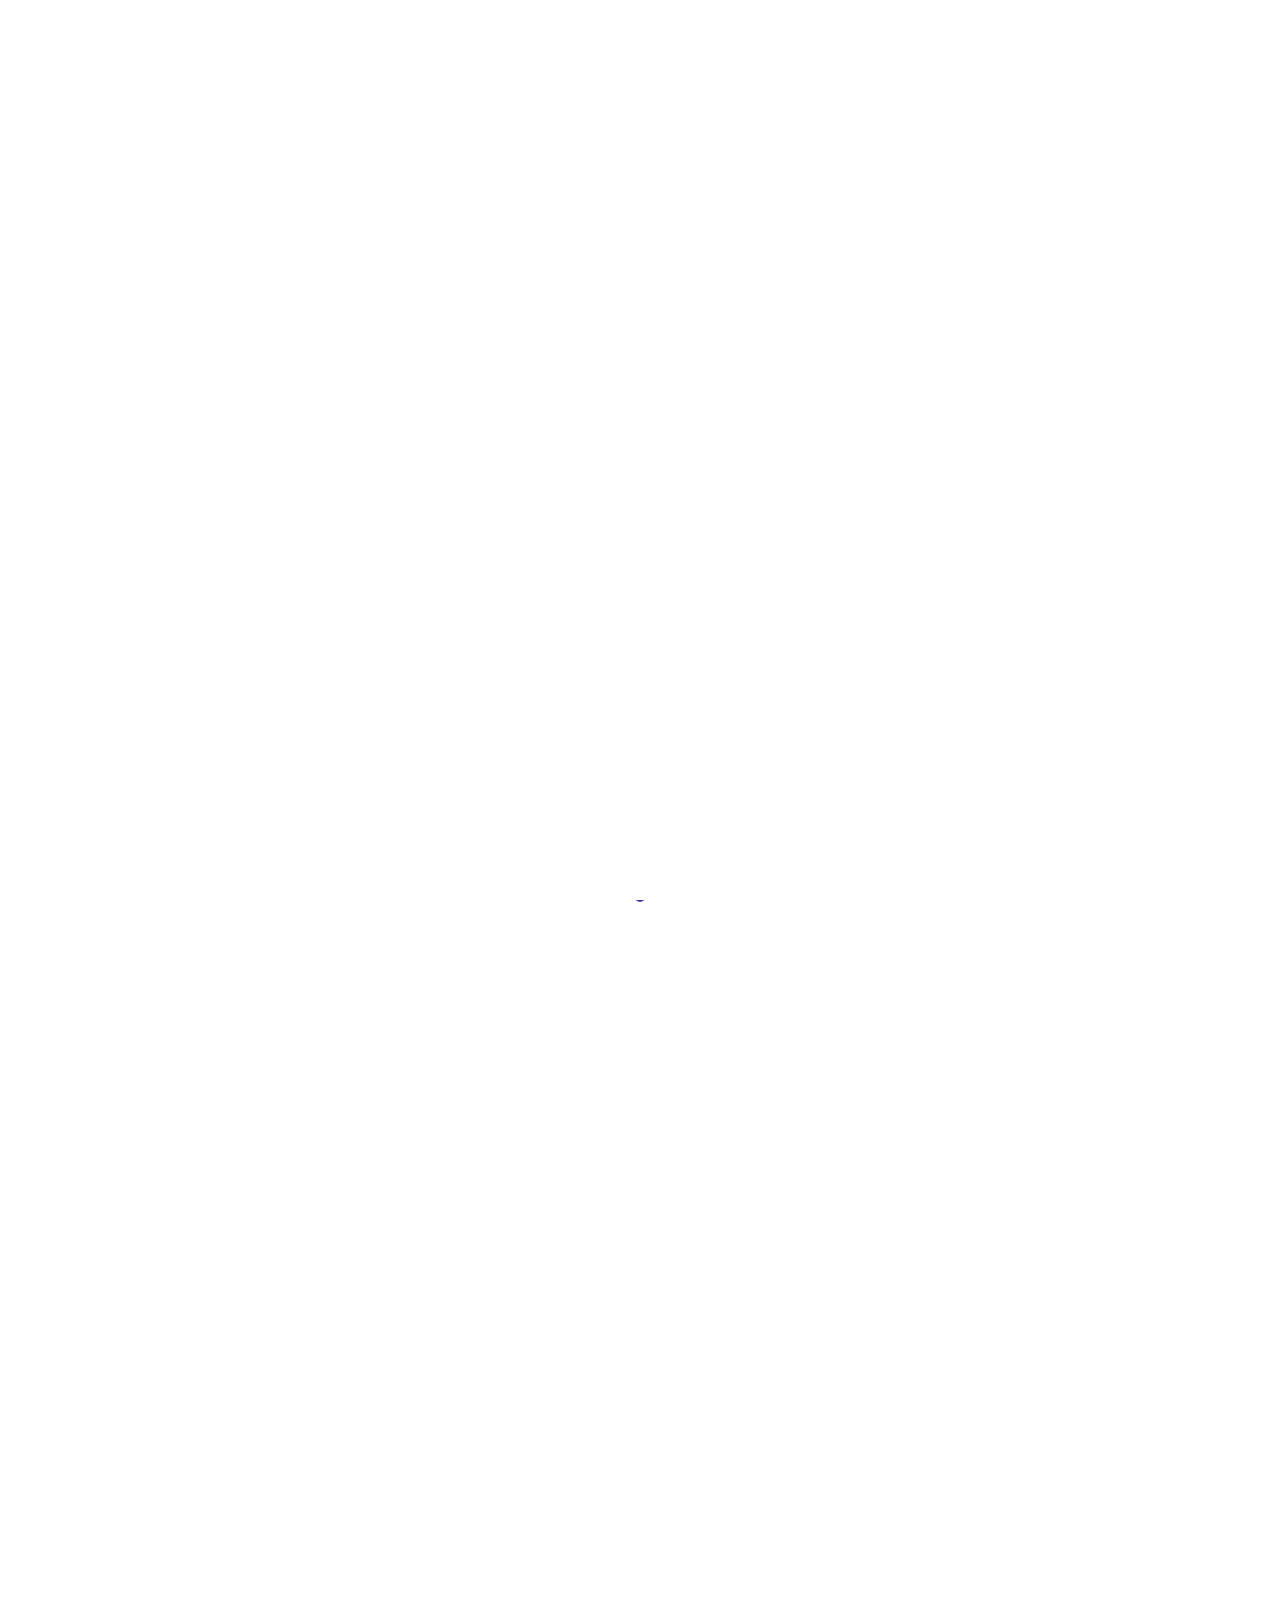
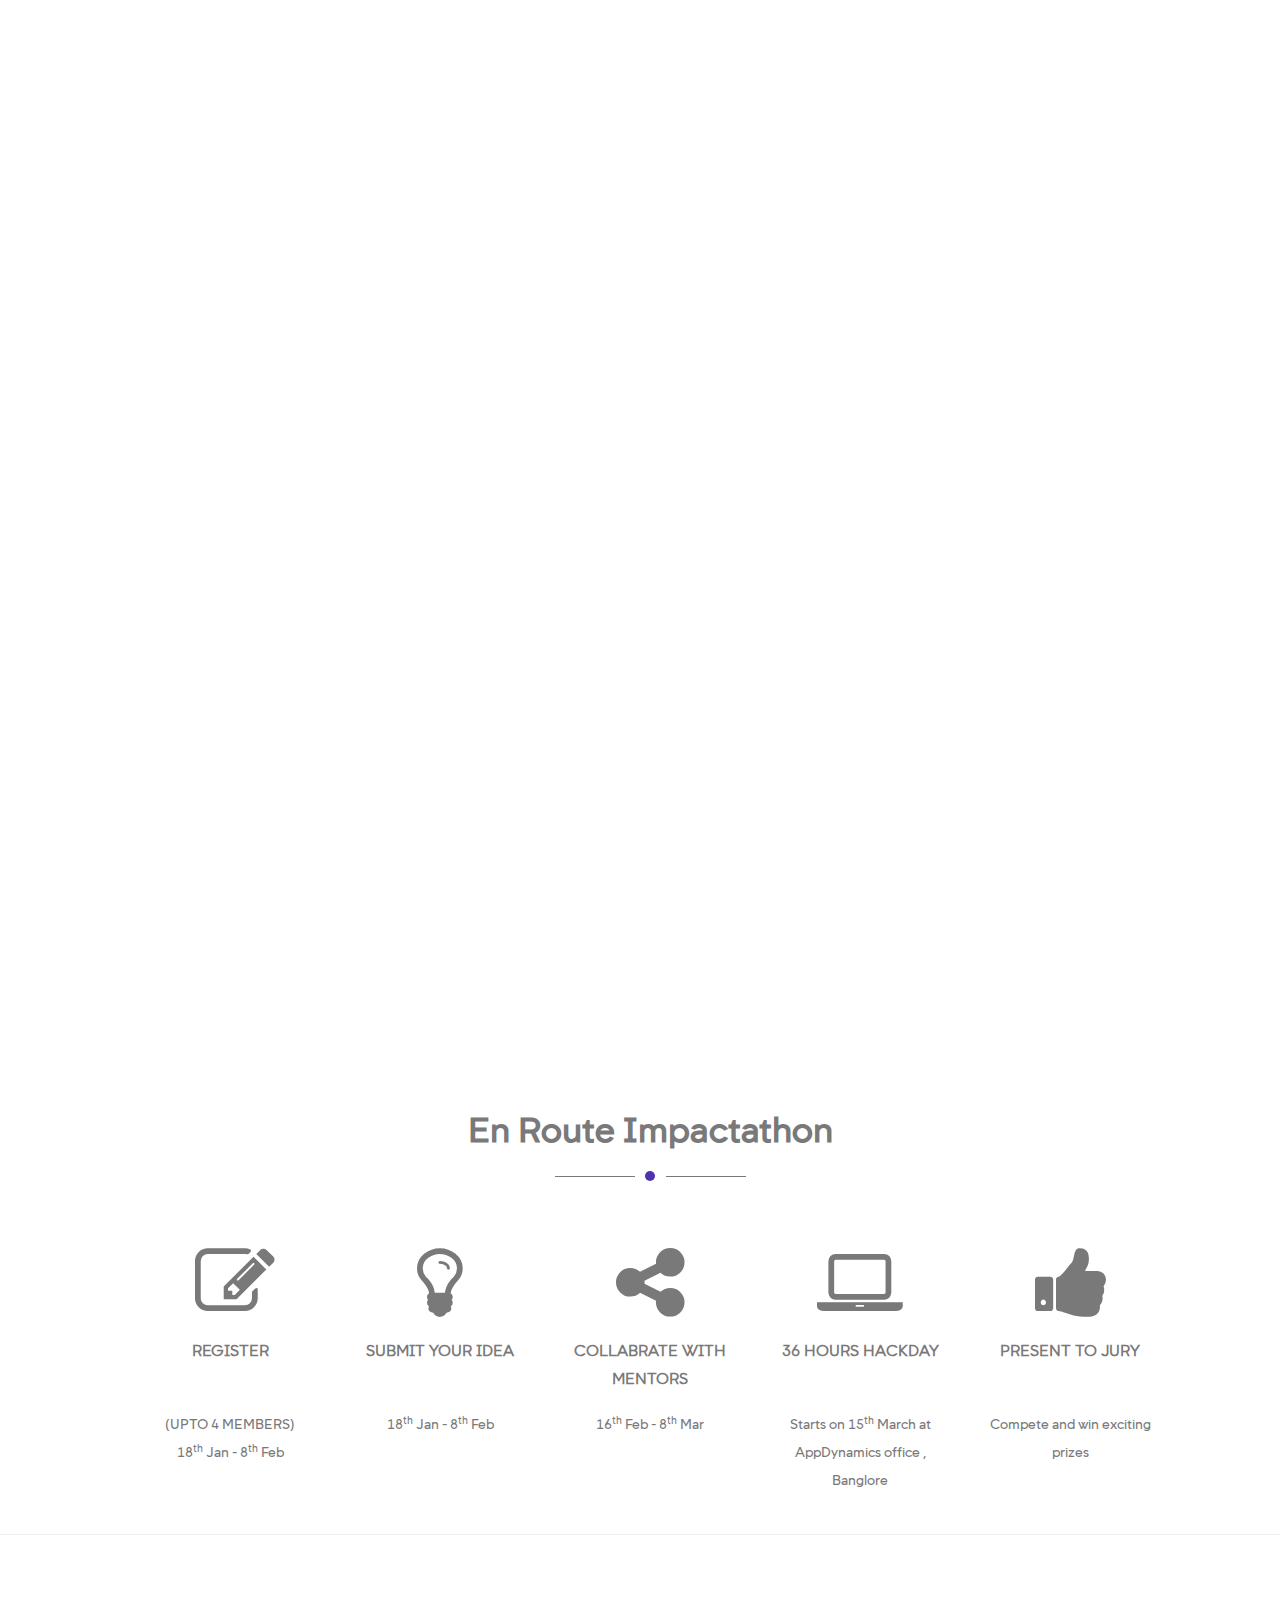
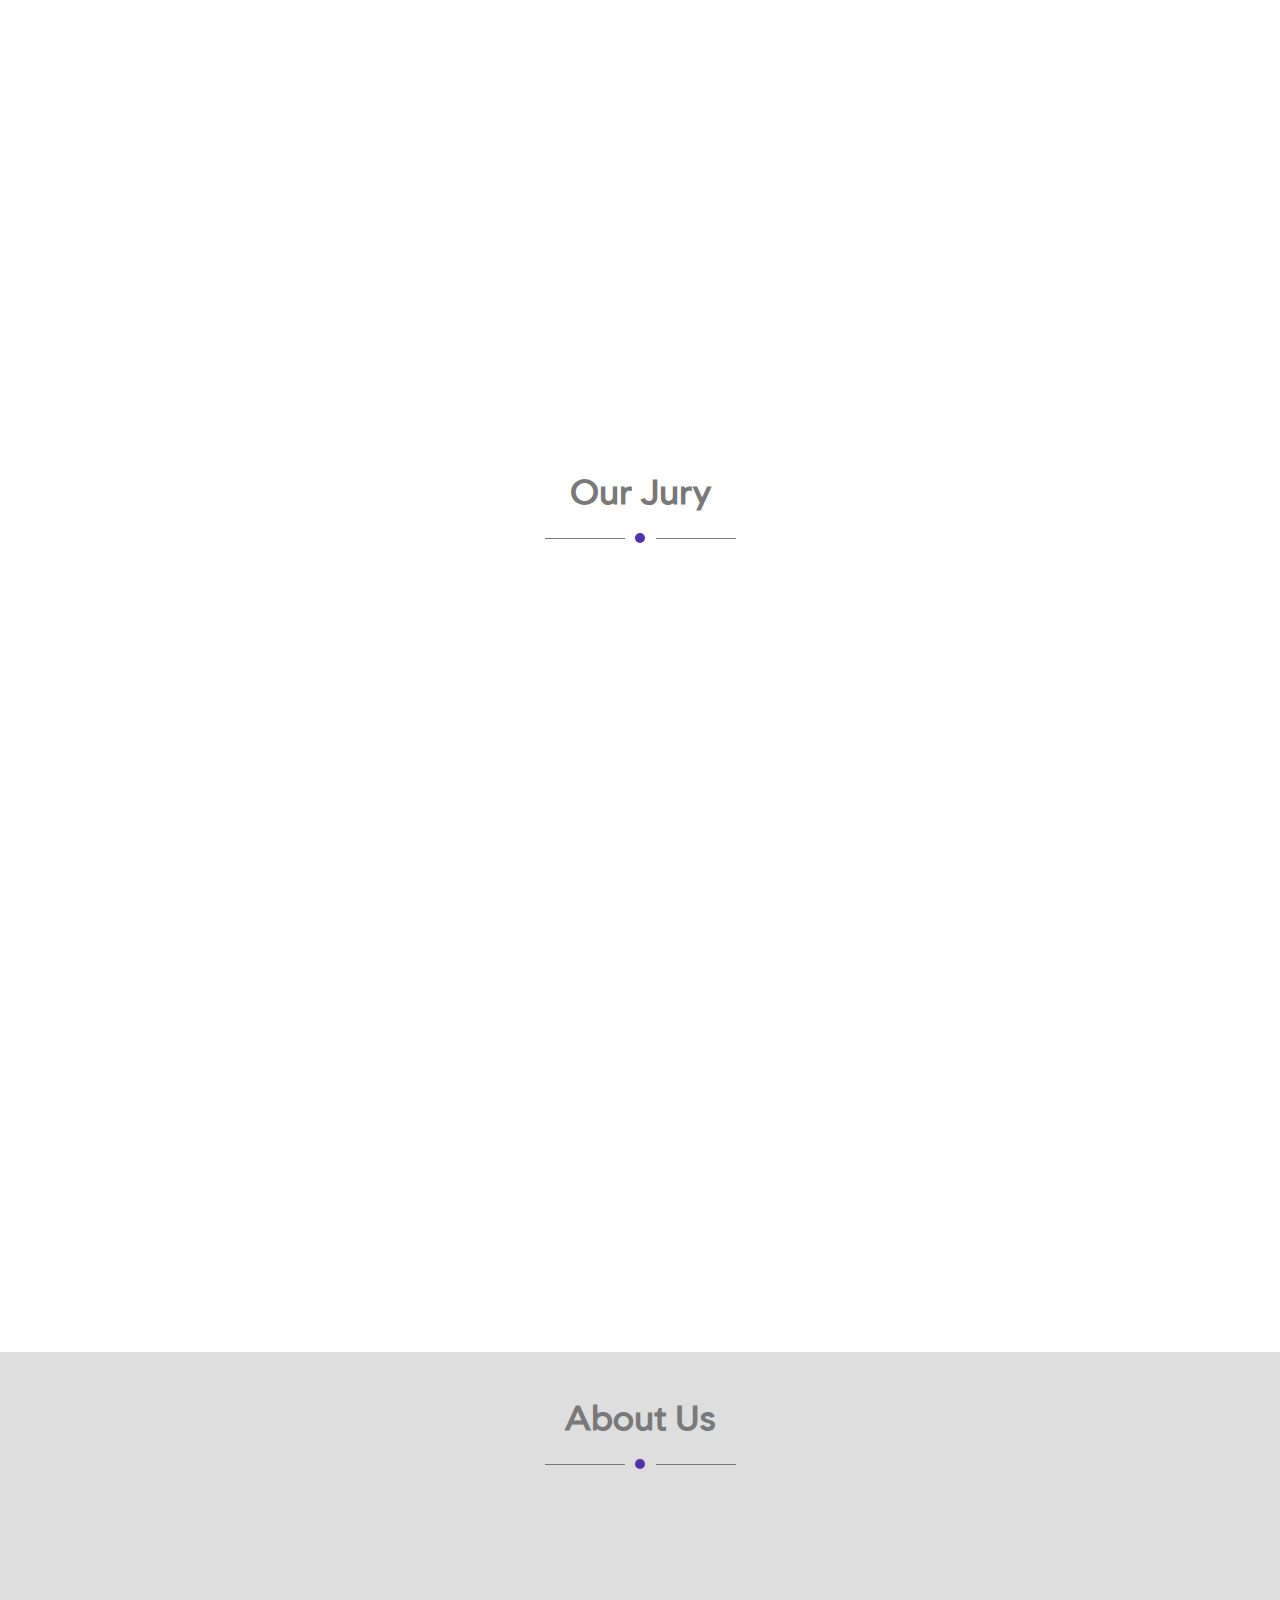
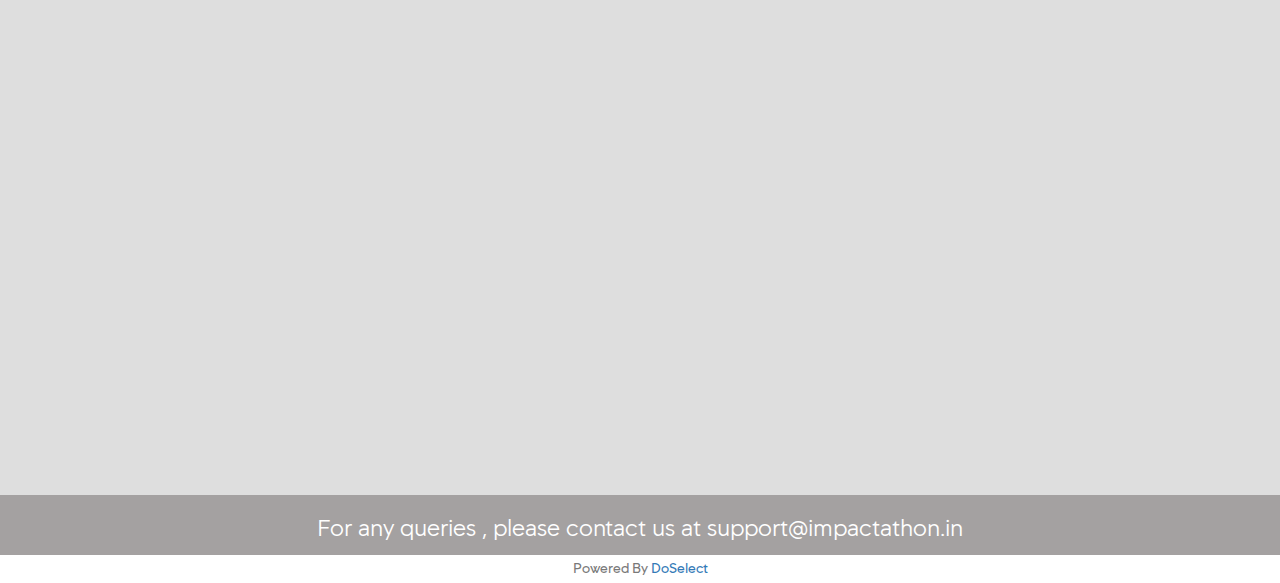
==== index.html @ 306633a1 "made the changes to make the website responsive" ====
<!doctype html>
<!--[if lt IE 7]>      <html class="no-js lt-ie9 lt-ie8 lt-ie7" lang=""> <![endif]-->
<!--[if IE 7]>         <html class="no-js lt-ie9 lt-ie8" lang=""> <![endif]-->
<!--[if IE 8]>         <html class="no-js lt-ie9" lang=""> <![endif]-->
<!--[if gt IE 8]><!--> <html class="no-js" lang=""> <!--<![endif]-->
    <head>

        <meta charset="utf-8">
        <meta http-equiv="X-UA-Compatible" content="IE=edge,chrome=1">
        <title>Impactathon</title>
        <meta name="description" content="">
        <meta name="viewport" content="width=device-width, initial-scale=1">


        <link rel="stylesheet" href="assets/css/iconfont.css">
        <link rel="stylesheet" href="assets/css/slick/slick.css">
        <link rel="stylesheet" href="assets/css/slick/slick-theme.css">
        <link rel="stylesheet" href="assets/css/font-awesome.min.css">
        <!-- <link rel="stylesheet" href="assets/css/jquery.fancybox.css"> -->
        <link rel="stylesheet" href="assets/css/bootstrap.css">
        <link rel="stylesheet" href="assets/css/bootstrap.min.css">
        <link rel="stylesheet" href="assets/css/magnific-popup.css">
        <!--        <link rel="stylesheet" href="assets/css/bootstrap-theme.min.css">-->


        <!--For Plugins external css-->
        <link rel="stylesheet" href="assets/css/plugins.css" />

        <!--Theme custom css -->
        <link rel="stylesheet" href="assets/css/style.css">

        <!--Theme Responsive css-->
        <link rel="stylesheet" href="assets/css/responsive.css" />

        <script src="assets/js/vendor/modernizr-2.8.3-respond-1.4.2.min.js"></script>
        <!-- Global site tag (gtag.js) - Google Analytics -->

<script async src="https://www.googletagmanager.com/gtag/js?id=UA-132678896-1"></script>

<script>

  window.dataLayer = window.dataLayer || [];

  function gtag(){dataLayer.push(arguments);}

  gtag('js', new Date());

 

  gtag('config', 'UA-132678896-1');

</script>
    </head>
    <body data-spy="scroll" data-target=".navbar-collapse">

        <div class='preloader'><div class='loaded'>&nbsp;</div></div>
        <div class="culmn">
            <header id="main_menu" class="header navbar-fixed-top">            
                <div class="main_menu_bg">
                    <div class="container">
                        <div class="row">
                            <div class="nave_menu">
                                <nav class="navbar navbar-default">
                                    <div class="container-fluid">
                                        <!-- Brand and toggle get grouped for better mobile display -->
                                        <div class="navbar-header">
                                            <button type="button" class="navbar-toggle collapsed" data-toggle="collapse" data-target="#bs-example-navbar-collapse-1" aria-expanded="false">
                                                <span class="sr-only">Toggle navigation</span>
                                                <span class="icon-bar"></span>
                                                <span class="icon-bar"></span>
                                                <span class="icon-bar"></span>
                                            </button>
                                            <div class="navbar-brand"  style="color:white;display: inline-flex">
                                                <a href="https://appdynamics.com" target="_blank"><img src="assets/images/appDynamicsLogo.png" width="160px" height="60px" style="margin-top: 2px" /></a>
                                                <a href="https://www.cisco.com/" target="_blank"><img src="assets/images/ciscoBlack.png" width="70px" height="35px" style="margin-top: 15px;margin-left: 5px; margin-right: 20px" />
                                                </a>
                                                <p style="margin-top:15px;color:black;" class="mobileHide">AppDynamics is now part of Cisco</p>
                                               
                                            </div>
                                        </div>

                                        <!-- Collect the nav links, forms, and other content for toggling -->



                                        <div class="collapse navbar-collapse" id="bs-example-navbar-collapse-1">

                                            <ul class="nav navbar-nav navbar-right">

                                                <li class="active"><a href="index.html">Home</a></li>
                                                <li><a href="problemStatement.html">Problem Statements</a></li>
                                                <li><a href="instructions.html">Instructions</a></li>
                                                <li><a href="evaluationCriteria.html">Evaluation Criteria</a></li>
                                                <li><a href="faq.html">FAQ</a></li>
                                                
                                            </ul>


                                        </div>

                                    </div>
                                </nav>
                            </div>	
                        </div>

                    </div>

                </div>
            </header> <!--End of header -->




            <!--home Section -->
            <section id="home" class="home">
                <div class="overlay">
                    <div class="home_skew_border">
                        <div class="container">
                            <div class="row">
                                <div class="col-sm-12 ">
                                    <div class="text-center">
                                        <div>
                                            <div class="main_home wow fadeInUp typewriter" data-wow-duration="700ms">
                                                
                                                <h1 id="impactathonHeading" class="mobileHide"  style="font-size: 78px">IMPACTATHON 2019</h1>
                                                <h1 id="impactathonHeading" class="mobileShow" style="font-size: 22px">IMPACTATHON 2019</h1>
                                                <h3 class="wow bounceInDown mobileHide" data-wow-duration="1s" data-wow-delay="5s" style="font-size: 30px">#Codeforacause</h3>
                                                <h3 class="wow bounceInDown mobileShow" data-wow-duration="1s" data-wow-delay="5s" style="font-size: 20px">#Codeforacause</h3>
                                                <div class="separator"></div>
                                                <h4 style="color: white">An event organised by AppDynamics to bridge the gap between problems and problem-solvers. The objective of this event is to bring to the fore, issues around Water Quality and Urban Livability, and incentivise tech innovators to apply their problem-solving skills to discover disruptive solutions for these problems.</h4>
                                                <div class="home_btn">
                                                    <a href="register.html" class="btn btn-lg m_t_10">REGISTER NOW</a>
                                                </div>
                                                <div>
                                                    <br>
                                                    <h4 style="color: white">In collaboration with </h4>
                                                    <br>
                                                    <a href="https://www.thenudge.org/" target="_blank">
                                                        <img src="assets/images/ncore.png" height="50px">
                                                    </a>
                                                </div>

                                            </div>
                                        </div>
                                        
                                    </div>
                                </div>
                            </div>
                        </div>
                        <div class="scrooldown mobileHide">
                            <a href="#study"><i class="fa fa-arrow-down"></i></a>
                        </div>
                    </div>
                </div>
            </section><!--End of home section -->

            <!-- Study Section --> 
            <section id="study" class="study text-center wow fadeIn" data-wow-duration="1s">
                <div class="container">
                    <div class="row">
                        <div class="main_study_area sections">
                            <div class="head_title text-center" style="margin-bottom: 40px">
                                <h2 style="color: black">Themes</h2>
                                
                                <div class="separator"></div>
                            </div>
                            <div class="single_study_content wow fadeInLeft" data-wow-duration="1.5s" data-wow-delay="1s">
                                <div class="col-sm-6 mobileHide">
                                    <div class="single_study_slid_area">

                                        <div class="single_study_text_one">
                                            <div class="s_study_icon">
                                                <i class="fa fa-lightbulb-o"></i>  
                                            </div>
                                            <h3 style="color: #797979">Water Quality</h3>
                                            <div class="separator3"></div>
                                            <h4>Water scarcity and water pollution are major environmental issues in India. While a number of cities are struggling to cope with increasing water scarcity due to declining groundwater levels, water quality continues to be a major problem posing a serious risk to health and lives. A recent Water Aid report finds that India is among the countries with the worst access to clean water close to homes.</h4>

                                            <a href="/problemStatement.html" class="btn btn-lg">VIEW DETAILS</a>
                                        </div>
                                    </div>
                                </div>


                                <div class="single_study_right_img mobileHide">
                                    <div class="col-sm-6">
                                        <div class="single_study_img">
                                            <img class="img img-circle" src="assets/images/waterQuality.jpeg" alt="" height="350px" width="350px" />
                                        </div>
                                    </div>
                                </div>



                                <!-- for mobile -->
                                <div class="mobileShow">
                                    <div class="s_study_icon">
                                        <i class="fa fa-lightbulb-o"></i>  
                                    </div>
                                    <h3 style="color: #797979">Water Quality</h3>
                                    <div class="separator3"></div>
                                    <h4>Water scarcity and water pollution are major environmental issues in India. While a number of cities are struggling to cope with increasing water scarcity due to declining groundwater levels, water quality continues to be a major problem posing a serious risk to health and lives. A recent Water Aid report finds that India is among the countries with the worst access to clean water close to homes.</h4>

                                    <a href="/problemStatement.html" class="btn btn-lg">VIEW DETAILS</a>
                                </div>

                            </div>

                            <div class="single_study_content wow fadeInRight" data-wow-duration="1.5s" data-wow-delay="2.5s">
                                <div class="single_study_right_img mobileHide">
                                    <div class="col-sm-6">
                                        <div class="single_study_img">
                                            <img class="img img-circle" src="assets/images/locationIntelligence.jpg" alt="" width="350px" height="350px" style="margin-top:85px;" />
                                        </div>
                                    </div>
                                </div>
                                <div class="col-sm-6 mobileHide">
                                    <div class="single_study_slid_area">

                                        <div class="single_study_text_two">
                                            <div class="s_study_icon">
                                                <i class="fa fa-lightbulb-o"></i>  
                                            </div>
                                            <h3 style="color: #797979">Location Intelligence</h3>
                                            <div class="separator3"></div>
                                            <h4>Location-based, data-driven approaches can go a long way in tracking and improving the quality of life (QOL) indicators in urban India. QOL data can act as powerful decision-support for city leaders to build more liveable cities. </h4>

                                            <a href="/problemStatement.html" class="btn btn-lg">VIEW DETAILS</a>
                                        </div>
                                    </div>
                                </div>

                                <!-- for mobile -->
                                <div class="mobileShow">
                                    <div class="s_study_icon">
                                        <i class="fa fa-lightbulb-o"></i>  
                                    </div>
                                    <h3 style="color: #797979">Location Intelligence</h3>
                                    <div class="separator3"></div>
                                    <h4>Location-based, data-driven approaches can go a long way in tracking and improving the quality of life (QOL) indicators in urban India. QOL data can act as powerful decision-support for city leaders to build more liveable cities. </h4>

                                    <a href="/problemStatement.html" class="btn btn-lg">VIEW DETAILS</a>
                                </div>
                                
                                
                            </div>
                        </div>
                    </div><!-- End off row --> 
                </div><!-- End off Container --> 
            </section><!-- End off Study Section --> 


            <!-- Client Logo Section -->
            <section id="clogo" class="clogo wow fadeIn" data-wow-duration="1s" data-wow-delay="1s">
                <div class="container">
                    <div class="row">
                        <div class="main_clogo sections text-center">
                            <div class="head_title text-center">
                                <h2>Our Collaboration Partners</h2>
                                
                                <div class="separator"></div>
                            </div><!-- End off Head_title -->

                            <div class="col-sm-12 col-xs-12 text-center" style="margin-bottom: 50px">
                                <a href="https://www.thenudge.org/" target="_blank">
                                    <img src="assets/images/ncore.png" height="100px" width="250px" />
                                </a>
                                <br><br>
                                <h4>N/Core is an incubator that aims to encourage a culture of social change by investing, incubating and mentoring select founders of early-stage, not-for-profit entities working on problems related to poverty.</h4>
                                
                            </div>
                            <div class="col-sm-4 col-xs-12"> 
                                <a href="https://lakeer.org/" target="_blank"><img src="assets/images/lakeer.png" alt="" width="200px" height="100px" /></a>
                                <br>
                                <h4>A civic-tech organization with the goal of improving the quality of life in urban India through economic growth, social inclusion, environmental conservation, and good governance.</h4>
                            </div>
                            <div class="col-sm-4 col-xs-12"> 
                                <a href="http://asrdf.org/" target="_blank"><img src="assets/images/aquasafi.png" alt="" height="100px" /></a>
                                <br>
                                <h4>An organization dedicated to providing drinking water to areas that lack potable ground or surface water, and to working on water rejuvenation to improve future water availability.</h4>
                            </div>
                            <div class="col-sm-4 col-xs-12"> 
                                <a href="http://ffem.io/" target="_blank"><img src="assets/images/ffem.jpg" alt="" width="200px" height="100px" /></a>
                                <br>
                                <h4>The goal of the company is to make environmental data open and easily available to all. Improved access to crucial data on environmental parameters helps improve lives and livelihoods.</h4>
                            </div>
                        
                        </div>
                    </div>
                </div>
                <div class="divider"></div>
            </section><!-- End off clogo Section -->

            <!--feature section -->
            <section id="feature" class="feature sections " style="height: 450px">
                <div style="margin-left: 20px">
                    <div class="head_title text-center">
                        <h2>En Route Impactathon</h2>
                        
                        <div class="separator"></div>
                    </div><!-- End off Head_title -->
                    <div class="col-sm-1 col-md-1"></div>
                    <div class="col-sm-2 col-md-2" style="text-align: center">
                        <div class="timelineIcons">
                            <br>
                            <i class="fa fa-pencil-square-o" aria-hidden="true"></i>
                        </div>
                        <div>
                            <h4 class="nameOfTimeline">REGISTER </h4>
                            <h5>(UPTO 4 MEMBERS)</h5>
                            <h5>18<sup>th</sup> Jan - 8<sup>th</sup> Feb</h5>
                        </div>
                    </div>
                    <div class="col-sm-2 col-md-2" style="text-align: center">
                        <div class="timelineIcons">
                            <br>
                            <i class="fa fa-lightbulb-o" aria-hidden="true"></i>
                        </div>
                        <div>
                            <h4 class="nameOfTimeline">SUBMIT YOUR IDEA </h4>                            
                            <h5>18<sup>th</sup> Jan - 8<sup>th</sup> Feb</h5>
                        </div>
                    </div>
                    <div class="col-sm-2 col-md-2" style="text-align: center">
                        <div class="timelineIcons">
                            <br>
                            <i class="fa fa-share-alt" aria-hidden="true"></i>
                        </div>
                        <div>
                            <h4 class="nameOfTimeline">COLLABRATE WITH MENTORS </h4>                            
                            <h5>16<sup>th</sup> Feb - 8<sup>th</sup> Mar</h5>
                        </div>
                    </div>
                    <div class="col-sm-2 col-md-2" style="text-align: center;">
                        <div class="timelineIcons">
                            <br>
                            <i class="fa fa-laptop" aria-hidden="true" style="width: 100px"></i>
                        </div>
                        <div>
                            <h4 class="nameOfTimeline">36 HOURS HACKDAY </h4>                            
                            <h5>Starts on 15<sup>th</sup> March at AppDynamics office , Banglore</h5>
                        </div>
                    </div>
                    <div class="col-sm-2 col-md-2" style="text-align: center;">
                        <div class="timelineIcons">
                            <br>
                            <i class="fa fa-thumbs-up" aria-hidden="true"></i>
                        </div>
                        <div>
                            <h4 class="nameOfTimeline">PRESENT TO JURY</h4>                            
                            <h5>Compete and win exciting prizes</h5>
                        </div>
                    </div>
                    <div class="col-sm-1 col-md-1"></div>

                </div>
            
            </section><!--End of feature Section -->
            <hr />


            <!-- Counter Section --> 
            <section id="counter" class="counter">
                <div class="video_overlay">
                    <div class="container">
                        <div class="row">

                            <div class="col-sm-12">               
                                <div class="main_counter_area text-center">

                                    <div class="row">
                                        <div class="head_title text-center">
                                            <h2 style="color: white">Prizes</h2>
                                            
                                        </div><!-- End off Head_title -->
                                        <div class="single_counter border_right">
                                            <div class="col-sm-6 col-xs-12">
                                                <div class="single_counter_item">
                                                    <i class="icon icon-crown"></i>
                                                    <h2 class="statistic-counter">1,00,000</h2>
                                                    <h3 class="">&#8377;</h3>
                                                    <h2>WINNER</h2>
                                                </div>
                                            </div>
                                        </div>

                                        

                                        <div class="single_counter">
                                            <div class="col-sm-6 col-xs-12">
                                                <div class="single_counter_item">
                                                    <i class="icon icon-crown"></i>
                                                    <h2 class="statistic-counter">75,000</h2>
                                                    <h3 class="">&#8377;</h3>
                                                    <h2>RUNNER UP</h2>

                                                </div>
                                            </div> 
                                        </div>
                                    </div>
                                </div>
                            </div>
                        </div>
                    </div>
                </div><!-- End off container --> 
            </section>   <!-- End of counter section -->

            <!-- About Section -->
            <section id="judges" class="judges" style="background: #fff">
                <div class="container">
                    <div class="row">
                        <div class="main_pricing_area sections">
                            <div class="head_title text-center">
                                <h2>Our Jury</h2>
                                <div class="separator"></div>
                            </div><!-- End off Head_title -->

                            <div class="col-md-3 col-sm-3" style="text-align: center;">
                                <div class="wow fadeIn" data-wow-duration="2s">
                                    <img class="img img-circle judgesPic" width="160px" height="160px" src="assets/images/Dipika.jpg" >
                                    <br><br>
                                    <h4 style="color:#797979">Dipika Prasad</h4>
                                    <h4>Co-Founder<br>Lakeer</h4>
                                </div>
                            </div>

                            <div class="col-md-3 col-sm-3" style="text-align: center;">
                                <div class="wow fadeIn" data-wow-duration="2s">
                                    <img class="img img-circle judgesPic" width="160px" height="160px" src="assets/images/Gwen.jpg" >
                                    <br><br>
                                    <h4 style="color:#797979">Gwen Tillman </h4>
                                    <h4>Vice President, People Development & Community Engagement <br>AppDynamics</h4>
                                </div>
                            </div>

                            <div class="col-md-3 col-sm-3" style="text-align: center;">
                                <div class="wow fadeIn" data-wow-duration="2s">
                                    <img class="img img-circle judgesPic" width="160px" height="160px" src="assets/images/Naresh.png" >
                                    <br><br>
                                    <h4 style="color:#797979">Naresh Agarwal </h4>
                                    <h4>Vice President - Engineering & Head of India R&D Center <br>AppDynamics </h4>
                                </div>
                            </div>

                            <div class="col-md-3 col-sm-3" style="text-align: center;">
                                <div class="wow fadeIn" data-wow-duration="2s">
                                    <img class="img img-circle judgesPic" width="160px" height="160px" src="assets/images/Nitin.jpg" >
                                    <br><br>
                                    <h4 style="color:#797979">Nitin Gupta </h4>
                                    <h4>Director of Engineering (Platform & Analytics) <br>AppDynamics</h4>
                                </div>
                            </div>
                        </div>
                    </div><!-- End off row -->

                    <div class="row" >

                            <div class="col-md-4 col-sm-4" style="text-align: center;">
                                <div class="wow fadeIn" data-wow-duration="2s">
                                    <img class="img img-circle judgesPic" width="160px" height="160px" src="assets/images/pavin.jpg" >
                                    <br><br>
                                    <h4 style="color:#797979">Pavin Pankajan </h4>
                                    <h4>Trustee <br> AquaSafi Rural Development Foundation</h4>
                                </div>
                            </div>


                            <div class="col-md-4 col-sm-4" style="text-align: center;">
                                <div class="wow fadeIn" data-wow-duration="2s">
                                    <img class="img img-circle judgesPic" width="160px" height="160px" src="assets/images/priya.jpeg" >
                                    <br><br>
                                    <h4 style="color:#797979">Priya Ajmera</h4>
                                    <h4>Director <br> N/Core</h4>
                                </div>
                            </div>


                            <div class="col-md-4 col-sm-4" style="text-align: center;">
                                <div class="wow fadeIn" data-wow-duration="2s">
                                    <img class="img img-circle judgesPic" width="160px" height="160px" src="assets/images/Priyanka.jpg" >
                                    <br><br>
                                    <h4 style="color:#797979">Dr. Priyanka Jamwal </h4>
                                    <h4>Fellow, Centre for Environment and Development <br> ATREE</h4>
                                </div>
                            </div>
                    </div>
                </div><!-- End off container -->
            </section>

            <!-- About Section -->
            <section id="about" class="about" style="background: #dedede">
                <div class="container">
                    <div class="row">
                        <div class="main_pricing_area sections">
                            <div class="head_title text-center">
                                <h2>About Us</h2>
                                <div class="separator"></div>
                            </div><!-- End off Head_title -->

                            <div class="col-md-6 col-sm-6" style="text-align: center;">
                                <div class="wow fadeIn" data-wow-duration="2s">
                                    <a href="https://www.appdynamics.com/" target="_blank"><img src="assets/images/appDynamicsLogo.png" width="300px" height="100%"></a>
                                    <br><br>
                                    <h4 style="color:#797979;text-align: left;">AppDynamics empowers the enterprise with a solution for real-time application and business performance. Together with Cisco, we’re helping companies make mission critical and strategic decisions that improve customer experience and accelerate business in a multi-cloud world. We built our APM solution to correlate end-user experience and application performance to business outcomes at massive scale and across multi-cloud, distributed environments. Today, business happens in real-time. That’s why AppDynamics delivers an application performance solution that leverages AI to help you solve problems right now, and prevent them from happening in the future. But no matter how complex your architecture, AppDynamics makes it easy to get the visibility you need to take action. </h4>
                                </div>
                            </div> <!-- End off col-md-6 -->

                            <div class="col-md-6 col-sm-6" style="text-align: center;">
                                <div class="wow fadeIn youtubeVideo" data-wow-duration="2s" data-wow-delay="1s">
                                    <iframe width="560" height="315" src="https://www.youtube.com/embed/sFuFotJD1vM" frameborder="0" allow="accelerometer; autoplay; encrypted-media; gyroscope; picture-in-picture" allowfullscreen style="margin-top: 80px"></iframe>
                                </div>
                            </div>
                            
                            
                        </div>
                    </div><!-- End off row -->
                </div><!-- End off container -->
            </section><!-- End off Pricing Section -->


            

            <!-- queries section -->
            <section id="queries" class="queries" style="background: #a4a1a1">
                <div class="container">
                    <h3 style="text-align: center;margin-top:15px">For any queries , please contact us at support@impactathon.in</h3>
                </div><!-- End off container -->
            </section>
            <h5 class="text-center">Powered By <a href="https://www.doselect.com" target="_blank">DoSelect</h5>
        </div>

        <!-- START SCROLL TO TOP  -->

        <div class="scrollup">
            <a href="#"><i class="fa fa-chevron-up"></i></a>
        </div>

        <script src="assets/js/vendor/jquery-1.11.2.min.js"></script>
        <script src="assets/js/vendor/bootstrap.min.js"></script>

        <script src="assets/js/jquery.magnific-popup.js"></script>
        <script src="assets/js/jquery.mixitup.min.js"></script>
        <script src="assets/js/jquery.easing.1.3.js"></script>
        <script src="assets/js/jquery.masonry.min.js"></script>

        <!--slick slide js -->
        <script src="assets/css/slick/slick.js"></script>
        <script src="assets/css/slick/slick.min.js"></script>


        <script src="assets/js/plugins.js"></script>
        <script src="assets/js/main.js"></script>

    </body>
</html>
---- assets/css/iconfont.css ----
/*********************************************************************

*  Icon pack: bootstrapThemesCo-icon
*  This Icon pack created by: http://bootstrapthemes.co
*
*  Please keep this disclaimer with my code if you use it. Thanks. :-)
*  Got feedback or questions, ask here:
*  https://github.com/bootstrapthemesco/bootstrapthemes.co/issues

*********************************************************************/

@font-face {
    font-family: 'bootstrapThemesCo-icon';
    src:    url('../fonts/bootstrapThemesCo-icon.eot?dcpptv');
    src:    url('../fonts/bootstrapThemesCo-icon.eot?dcpptv#iefix') format('embedded-opentype'),
        url('../fonts/bootstrapThemesCo-icon.ttf?dcpptv') format('truetype'),
        url('../fonts/bootstrapThemesCo-icon.woff?dcpptv') format('woff'),
        url('../fonts/bootstrapThemesCo-icon.svg?dcpptv#bootstrapThemesCo-icon') format('svg');
    font-weight: normal;
    font-style: normal;
}

.icon {
    /* use !important to prevent issues with browser extensions that change fonts */
    font-family: 'bootstrapThemesCo-icon' !important;
    speak: none;
    font-style: normal;
    font-weight: normal;
    font-variant: normal;
    text-transform: none;
    line-height: 1;

    /* Better Font Rendering =========== */
    -webkit-font-smoothing: antialiased;
    -moz-osx-font-smoothing: grayscale;
}

.icon-agenda:before {
    content: "\eaca";
}
.icon-art:before {
    content: "\eacb";
}
.icon-picture2:before {
    content: "\e827";
}
.icon-bag:before {
    content: "\eacc";
}
.icon-eccommerce:before {
    content: "\eacf";
}
.icon-clock3:before {
    content: "\ead0";
}
.icon-clothes:before {
    content: "\ead1";
}
.icon-commerce-1:before {
    content: "\ead2";
}
.icon-commerce2:before {
    content: "\ead3";
}
.icon-computer2:before {
    content: "\ead4";
}
.icon-crown:before {
    content: "\ead5";
}
.icon-cup:before {
    content: "\ead6";
}
.icon-resturent:before {
    content: "\ead7";
}
.icon-birthday:before {
    content: "\ead8";
}
.icon-drinks:before {
    content: "\ead9";
}
.icon-drinks1:before {
    content: "\eada";
}
.icon-cup1:before {
    content: "\eadb";
}
.icon-pizza1:before {
    content: "\eadc";
}
.icon-bear1:before {
    content: "\eadd";
}
.icon-burger:before {
    content: "\eade";
}
.icon-food-9:before {
    content: "\eadf";
}
.icon-food-10:before {
    content: "\eae0";
}
.icon-food-11:before {
    content: "\eae1";
}
.icon-food-12:before {
    content: "\eae2";
}
.icon-food:before {
    content: "\eae3";
}
.icon-home2:before {
    content: "\eae4";
}
.icon-justice:before {
    content: "\eae5";
}
.icon-light-1:before {
    content: "\eae6";
}
.icon-light:before {
    content: "\eae7";
}
.icon-medical-12:before {
    content: "\eae8";
}
.icon-medical-22:before {
    content: "\eae9";
}
.icon-medical2:before {
    content: "\eaea";
}
.icon-money2:before {
    content: "\eaeb";
}
.icon-mountain:before {
    content: "\eaec";
}
.icon-multimedia-12:before {
    content: "\eaed";
}
.icon-multimedia2:before {
    content: "\eaee";
}
.icon-music-1:before {
    content: "\eaef";
}
.icon-music-2:before {
    content: "\eaf0";
}
.icon-music:before {
    content: "\eaf1";
}
.icon-party-1:before {
    content: "\eaf2";
}
.icon-party:before {
    content: "\eaf3";
}
.icon-people-14:before {
    content: "\eaf4";
}
.icon-people-22:before {
    content: "\eaf5";
}
.icon-people-32:before {
    content: "\eaf6";
}
.icon-people-42:before {
    content: "\eaf7";
}
.icon-people:before {
    content: "\eaf8";
}
.icon-planet:before {
    content: "\eaf9";
}
.icon-present:before {
    content: "\eafa";
}
.icon-restaurant-1:before {
    content: "\eafb";
}
.icon-restaurant2:before {
    content: "\eafc";
}
.icon-science-1:before {
    content: "\eafd";
}
.icon-science:before {
    content: "\eafe";
}
.icon-shapes:before {
    content: "\eaff";
}
.icon-size:before {
    content: "\eb00";
}
.icon-technology-12:before {
    content: "\eb02";
}
.icon-technology-22:before {
    content: "\eb03";
}
.icon-technology:before {
    content: "\eb04";
}
.icon-tool-12:before {
    content: "\eb05";
}
.icon-tool-22:before {
    content: "\eb06";
}
.icon-tool-32:before {
    content: "\eb07";
}
.icon-tool:before {
    content: "\eb08";
}
.icon-typography:before {
    content: "\eb09";
}
.icon-vintage-1:before {
    content: "\eb0a";
}
.icon-vintage-2:before {
    content: "\eb0b";
}
.icon-vintage2:before {
    content: "\eb0c";
}
.icon-wrench:before {
    content: "\eb0d";
}
.icon-bank31:before {
    content: "\e902";
}
.icon-bank45:before {
    content: "\e903";
}
.icon-bank53:before {
    content: "\e904";
}
.icon-bank110:before {
    content: "\e905";
}
.icon-bank111:before {
    content: "\e906";
}
.icon-cards3:before {
    content: "\e907";
}
.icon-bank48:before {
    content: "\e908";
}
.icon-money-6:before {
    content: "\e909";
}
.icon-id19:before {
    content: "\e90a";
}
.icon-cellphone:before {
    content: "\e90b";
}
.icon-money-7:before {
    content: "\e90c";
}
.icon-id-card42:before {
    content: "\e90d";
}
.icon-business-20:before {
    content: "\e90e";
}
.icon-business-17:before {
    content: "\e90f";
}
.icon-money385:before {
    content: "\e910";
}
.icon-debit-card15:before {
    content: "\e911";
}
.icon-credit-card31:before {
    content: "\e912";
}
.icon-business-18:before {
    content: "\e913";
}
.icon-payment-method9:before {
    content: "\e914";
}
.icon-money383:before {
    content: "\e9a3";
}
.icon-cash3:before {
    content: "\e915";
}
.icon-currency43:before {
    content: "\e916";
}
.icon-money-14:before {
    content: "\e917";
}
.icon-money-1:before {
    content: "\e91a";
}
.icon-money389:before {
    content: "\e9a5";
}
.icon-currency31:before {
    content: "\e967";
}
.icon-currency33:before {
    content: "\e968";
}
.icon-dollar-symbol10:before {
    content: "\e972";
}
.icon-business-210:before {
    content: "\eace";
}
.icon-dollar-symbol17:before {
    content: "\e973";
}
.icon-archives:before {
    content: "\e91b";
}
.icon-light-bulb53:before {
    content: "\e991";
}
.icon-money:before {
    content: "\ea64";
}
.icon-paper:before {
    content: "\e91c";
}
.icon-id-card9:before {
    content: "\e91d";
}
.icon-business-5:before {
    content: "\e91e";
}
.icon-business-22:before {
    content: "\e91f";
}
.icon-license:before {
    content: "\e822";
}
.icon-beach:before {
    content: "\e920";
}
.icon-baggage29:before {
    content: "\e921";
}
.icon-bag73:before {
    content: "\e922";
}
.icon-bank24:before {
    content: "\e923";
}
.icon-bank106:before {
    content: "\e925";
}
.icon-business-110:before {
    content: "\eacd";
}
.icon-graphs4:before {
    content: "\e926";
}
.icon-graphic78:before {
    content: "\e929";
}
.icon-line-graphic9:before {
    content: "\e92a";
}
.icon-business-30:before {
    content: "\e92b";
}
.icon-graphic:before {
    content: "\e92c";
}
.icon-business-9:before {
    content: "\e92e";
}
.icon-business-26:before {
    content: "\e931";
}
.icon-stats47:before {
    content: "\e933";
}
.icon-stats42:before {
    content: "\e934";
}
.icon-data56:before {
    content: "\e935";
}
.icon-line-graphic8:before {
    content: "\e936";
}
.icon-business72:before {
    content: "\e937";
}
.icon-monitor:before {
    content: "\e938";
}
.icon-arrow-1:before {
    content: "\e939";
}
.icon-computer:before {
    content: "\e93a";
}
.icon-business-8:before {
    content: "\e93b";
}
.icon-basket36:before {
    content: "\e93f";
}
.icon-bill10:before {
    content: "\e940";
}
.icon-bill13:before {
    content: "\e941";
}
.icon-briefcase30:before {
    content: "\e942";
}
.icon-building112:before {
    content: "\e94a";
}
.icon-building134:before {
    content: "\e94b";
}
.icon-building143:before {
    content: "\e94c";
}
.icon-business15:before {
    content: "\e94d";
}
.icon-business70:before {
    content: "\e94e";
}
.icon-businessman30:before {
    content: "\e94f";
}
.icon-businessman285:before {
    content: "\e950";
}
.icon-butchery:before {
    content: "\e951";
}
.icon-case3:before {
    content: "\e952";
}
.icon-chart6:before {
    content: "\e953";
}
.icon-circular-arrows9:before {
    content: "\e954";
}
.icon-city39:before {
    content: "\e955";
}
.icon-closed3:before {
    content: "\e956";
}
.icon-cloud-storage9:before {
    content: "\e957";
}
.icon-coffee-cup5:before {
    content: "\e958";
}
.icon-cogwheel50:before {
    content: "\e959";
}
.icon-cogwheels16:before {
    content: "\e95a";
}
.icon-coin:before {
    content: "\e95b";
}
.icon-computer-screen50:before {
    content: "\e95c";
}
.icon-computer-screen19:before {
    content: "\e95d";
}
.icon-computer-screen20:before {
    content: "\e95e";
}
.icon-computer-screen22:before {
    content: "\e95f";
}
.icon-credit-card28:before {
    content: "\e960";
}
.icon-computer-screen21:before {
    content: "\e962";
}
.icon-computer-screen49:before {
    content: "\e965";
}
.icon-computering:before {
    content: "\e966";
}
.icon-curriculum4:before {
    content: "\e969";
}
.icon-customer-service8:before {
    content: "\e96a";
}
.icon-cute:before {
    content: "\e96b";
}
.icon-data63:before {
    content: "\e96c";
}
.icon-delivery48:before {
    content: "\e96d";
}
.icon-dessert45:before {
    content: "\e96e";
}
.icon-diamond6:before {
    content: "\e96f";
}
.icon-document286:before {
    content: "\e970";
}
.icon-file273:before {
    content: "\e977";
}
.icon-file294:before {
    content: "\e978";
}
.icon-file322:before {
    content: "\e979";
}
.icon-folder61:before {
    content: "\e97a";
}
.icon-game91:before {
    content: "\e97b";
}
.icon-garbage43:before {
    content: "\e97c";
}
.icon-golden4:before {
    content: "\e97d";
}
.icon-graph36:before {
    content: "\e97e";
}
.icon-graphic75:before {
    content: "\e97f";
}
.icon-group47:before {
    content: "\e980";
}
.icon-handshake5:before {
    content: "\e981";
}
.icon-handshake7:before {
    content: "\e982";
}
.icon-heart388:before {
    content: "\e983";
}
.icon-heart389:before {
    content: "\e984";
}
.icon-heater1:before {
    content: "\e985";
}
.icon-human57:before {
    content: "\e988";
}
.icon-industrial8:before {
    content: "\e989";
}
.icon-industrial20:before {
    content: "\e98a";
}
.icon-industry7:before {
    content: "\e98b";
}
.icon-insect31:before {
    content: "\e98c";
}
.icon-lamp43:before {
    content: "\e98d";
}
.icon-letter124:before {
    content: "\e98e";
}
.icon-money514:before {
    content: "\e9aa";
}
.icon-letters24:before {
    content: "\e98f";
}
.icon-envelope126:before {
    content: "\e975";
}
.icon-check-1:before {
    content: "\ea13";
}
.icon-mail113:before {
    content: "\e998";
}
.icon-levels5:before {
    content: "\e990";
}
.icon-lock133:before {
    content: "\e992";
}
.icon-logistics16:before {
    content: "\e993";
}
.icon-logistics51:before {
    content: "\e994";
}
.icon-loudspeaker30:before {
    content: "\e995";
}
.icon-magnifying-glass66:before {
    content: "\e996";
}
.icon-magnifying-glass86:before {
    content: "\e997";
}
.icon-man78:before {
    content: "\e999";
}
.icon-man523:before {
    content: "\e99a";
}
.icon-managers:before {
    content: "\e99b";
}
.icon-map12:before {
    content: "\e99c";
}
.icon-market13:before {
    content: "\e99d";
}
.icon-men24:before {
    content: "\e99f";
}
.icon-men56:before {
    content: "\e9a0";
}
.icon-milk6:before {
    content: "\e9a1";
}
.icon-money210:before {
    content: "\e9a2";
}
.icon-money409:before {
    content: "\e9a6";
}
.icon-money441:before {
    content: "\e9a8";
}
.icon-money502:before {
    content: "\e9a9";
}
.icon-money386:before {
    content: "\e9a4";
}
.icon-money570:before {
    content: "\e9ab";
}
.icon-multimedia-option25:before {
    content: "\e9ac";
}
.icon-news20:before {
    content: "\e9ad";
}
.icon-notepad23:before {
    content: "\e9ae";
}
.icon-package28:before {
    content: "\e9af";
}
.icon-paperclip1:before {
    content: "\e9b0";
}
.icon-payment-method8:before {
    content: "\e9b1";
}
.icon-pencil157:before {
    content: "\e9b2";
}
.icon-percentage3:before {
    content: "\e9b3";
}
.icon-person256:before {
    content: "\e9b4";
}
.icon-phone34:before {
    content: "\e9b5";
}
.icon-pin139:before {
    content: "\e9b6";
}
.icon-printed3:before {
    content: "\e9b7";
}
.icon-profession10:before {
    content: "\e9b9";
}
.icon-professional4:before {
    content: "\e9ba";
}
.icon-professional5:before {
    content: "\e9bb";
}
.icon-real-estate2:before {
    content: "\e9bc";
}
.icon-save13:before {
    content: "\e9bd";
}
.icon-scarecrow2:before {
    content: "\e9be";
}
.icon-settings18:before {
    content: "\e9bf";
}
.icon-supermarket39:before {
    content: "\e9cf";
}
.icon-supermarket41:before {
    content: "\e9d0";
}
.icon-shopper22:before {
    content: "\e9c2";
}
.icon-shopping-basket8:before {
    content: "\e9c3";
}
.icon-shopping-1:before {
    content: "\ea85";
}
.icon-shopping1:before {
    content: "\e9c4";
}
.icon-shopping2:before {
    content: "\e9c5";
}
.icon-smartphone260:before {
    content: "\e9c6";
}
.icon-spam:before {
    content: "\e9c7";
}
.icon-speech-bubble68:before {
    content: "\e9c8";
}
.icon-speech-bubble142:before {
    content: "\e9c9";
}
.icon-stats56:before {
    content: "\e9cb";
}
.icon-stick-man200:before {
    content: "\e9cc";
}
.icon-shop:before {
    content: "\e9c0";
}
.icon-store19:before {
    content: "\e9cd";
}
.icon-house85:before {
    content: "\e987";
}
.icon-business-10:before {
    content: "\ea02";
}
.icon-suitcase89:before {
    content: "\e9ce";
}
.icon-money421:before {
    content: "\e9a7";
}
.icon-tag20:before {
    content: "\e9d2";
}
.icon-targeting11:before {
    content: "\e9d3";
}
.icon-worker51:before {
    content: "\e9ea";
}
.icon-telemarketer6:before {
    content: "\e9d4";
}
.icon-telemarketer32:before {
    content: "\e9d5";
}
.icon-telephone197:before {
    content: "\e9d6";
}
.icon-telephone208:before {
    content: "\e9d7";
}
.icon-printer13:before {
    content: "\e9b8";
}
.icon-tool294:before {
    content: "\e9d8";
}
.icon-tool724:before {
    content: "\e9d9";
}
.icon-tool800:before {
    content: "\e9da";
}
.icon-tool1074:before {
    content: "\e9db";
}
.icon-transport224:before {
    content: "\e9dc";
}
.icon-transport796:before {
    content: "\e9dd";
}
.icon-transport1088:before {
    content: "\e9de";
}
.icon-transport1089:before {
    content: "\e9df";
}
.icon-triangle25:before {
    content: "\e9e0";
}
.icon-user216:before {
    content: "\e9e1";
}
.icon-vacations2:before {
    content: "\e9e2";
}
.icon-white79:before {
    content: "\e9e4";
}
.icon-winner64:before {
    content: "\e9e5";
}
.icon-woman243:before {
    content: "\e9e6";
}
.icon-worker:before {
    content: "\e9e7";
}
.icon-worker43:before {
    content: "\e9e8";
}
.icon-worker44:before {
    content: "\e9e9";
}
.icon-working15:before {
    content: "\e9eb";
}
.icon-world80:before {
    content: "\e9ec";
}
.icon-arrows-1:before {
    content: "\e9ed";
}
.icon-arrows-2:before {
    content: "\e9ee";
}
.icon-arrows-3:before {
    content: "\e9ef";
}
.icon-arrows:before {
    content: "\e9f0";
}
.icon-avatar:before {
    content: "\e9f1";
}
.icon-ball:before {
    content: "\e9f2";
}
.icon-box:before {
    content: "\e9f3";
}
.icon-boxes:before {
    content: "\e9f4";
}
.icon-building:before {
    content: "\e9f5";
}
.icon-buildings-1:before {
    content: "\e9f6";
}
.icon-buildings-2:before {
    content: "\e9f7";
}
.icon-buildings-3:before {
    content: "\e9f8";
}
.icon-buildings-4:before {
    content: "\e9f9";
}
.icon-buildings-5:before {
    content: "\e9fa";
}
.icon-buildings:before {
    content: "\e9fb";
}
.icon-business-1:before {
    content: "\e9fc";
}
.icon-business-2:before {
    content: "\e9fd";
}
.icon-business-3:before {
    content: "\e9fe";
}
.icon-business-4:before {
    content: "\e9ff";
}
.icon-business-6:before {
    content: "\ea00";
}
.icon-business-7:before {
    content: "\ea01";
}
.icon-business-11:before {
    content: "\ea03";
}
.icon-business-12:before {
    content: "\ea04";
}
.icon-business-13:before {
    content: "\ea05";
}
.icon-business-14:before {
    content: "\ea06";
}
.icon-business-15:before {
    content: "\ea07";
}
.icon-business-19:before {
    content: "\ea08";
}
.icon-business-21:before {
    content: "\ea09";
}
.icon-business-24:before {
    content: "\ea0b";
}
.icon-business-25:before {
    content: "\ea0c";
}
.icon-business-27:before {
    content: "\ea0d";
}
.icon-business-29:before {
    content: "\ea0f";
}
.icon-business-32:before {
    content: "\ea10";
}
.icon-business-33:before {
    content: "\ea11";
}
.icon-business:before {
    content: "\ea12";
}
.icon-check:before {
    content: "\ea14";
}
.icon-circle-4:before {
    content: "\ea15";
}
.icon-circle:before {
    content: "\ea16";
}
.icon-city:before {
    content: "\ea17";
}
.icon-clock-1:before {
    content: "\ea18";
}
.icon-clock:before {
    content: "\ea19";
}
.icon-coins-1:before {
    content: "\ea1a";
}
.icon-coins-2:before {
    content: "\ea1b";
}
.icon-coins-3:before {
    content: "\ea1c";
}
.icon-coins:before {
    content: "\ea1d";
}
.icon-commerce:before {
    content: "\ea1e";
}
.icon-computer-1:before {
    content: "\ea1f";
}
.icon-computer-2:before {
    content: "\ea20";
}
.icon-computer-3:before {
    content: "\ea21";
}
.icon-computer-4:before {
    content: "\ea22";
}
.icon-computer-5:before {
    content: "\ea23";
}
.icon-computer-6:before {
    content: "\ea24";
}
.icon-computer-7:before {
    content: "\ea25";
}
.icon-computer-8:before {
    content: "\ea26";
}
.icon-connection-1:before {
    content: "\ea27";
}
.icon-connection:before {
    content: "\ea29";
}
.icon-construction-1:before {
    content: "\ea2a";
}
.icon-construction-2:before {
    content: "\ea2b";
}
.icon-construction-3:before {
    content: "\ea2c";
}
.icon-construction-4:before {
    content: "\ea2d";
}
.icon-construction-5:before {
    content: "\ea2e";
}
.icon-construction-6:before {
    content: "\ea2f";
}
.icon-construction-7:before {
    content: "\ea30";
}
.icon-construction-8:before {
    content: "\ea31";
}
.icon-construction-9:before {
    content: "\ea32";
}
.icon-construction-10:before {
    content: "\ea33";
}
.icon-construction-11:before {
    content: "\ea34";
}
.icon-construction2:before {
    content: "\ea35";
}
.icon-cut-1:before {
    content: "\ea36";
}
.icon-cut:before {
    content: "\ea37";
}
.icon-database:before {
    content: "\ea38";
}
.icon-farm:before {
    content: "\ea39";
}
.icon-folder:before {
    content: "\ea3a";
}
.icon-game-1:before {
    content: "\ea3b";
}
.icon-game-2:before {
    content: "\ea3c";
}
.icon-game:before {
    content: "\ea3d";
}
.icon-gear:before {
    content: "\ea3e";
}
.icon-gym:before {
    content: "\ea3f";
}
.icon-health:before {
    content: "\ea40";
}
.icon-home-1:before {
    content: "\ea41";
}
.icon-home-2:before {
    content: "\ea42";
}
.icon-home:before {
    content: "\ea43";
}
.icon-interface-1:before {
    content: "\ea44";
}
.icon-interface-2:before {
    content: "\ea45";
}
.icon-interface-3:before {
    content: "\ea46";
}
.icon-interface-4:before {
    content: "\ea47";
}
.icon-interface:before {
    content: "\ea48";
}
.icon-internet:before {
    content: "\ea49";
}
.icon-man-1:before {
    content: "\ea4b";
}
.icon-man-2:before {
    content: "\ea4c";
}
.icon-man-3:before {
    content: "\ea4d";
}
.icon-man:before {
    content: "\ea4e";
}
.icon-market:before {
    content: "\ea4f";
}
.icon-medical-1:before {
    content: "\ea50";
}
.icon-medical-2:before {
    content: "\ea51";
}
.icon-medical-3:before {
    content: "\ea52";
}
.icon-medical-4:before {
    content: "\ea53";
}
.icon-medical-5:before {
    content: "\ea54";
}
.icon-medical-6:before {
    content: "\ea55";
}
.icon-medical-7:before {
    content: "\ea56";
}
.icon-medical-8:before {
    content: "\ea57";
}
.icon-medical-9:before {
    content: "\ea58";
}
.icon-medical:before {
    content: "\ea59";
}
.icon-money-2:before {
    content: "\ea5a";
}
.icon-money-3:before {
    content: "\ea5b";
}
.icon-money-4:before {
    content: "\ea5c";
}
.icon-money-5:before {
    content: "\ea5d";
}
.icon-money-8:before {
    content: "\ea5e";
}
.icon-money-9:before {
    content: "\ea5f";
}
.icon-money-10:before {
    content: "\ea60";
}
.icon-money-11:before {
    content: "\ea61";
}
.icon-money-12:before {
    content: "\ea62";
}
.icon-money-13:before {
    content: "\ea63";
}
.icon-monitor-1:before {
    content: "\ea65";
}
.icon-multimedia-1:before {
    content: "\ea66";
}
.icon-multimedia:before {
    content: "\ea67";
}
.icon-nature-1:before {
    content: "\ea68";
}
.icon-nature-2:before {
    content: "\ea69";
}
.icon-nature-3:before {
    content: "\ea6a";
}
.icon-nature:before {
    content: "\ea6b";
}
.icon-net:before {
    content: "\ea6c";
}
.icon-night:before {
    content: "\ea6d";
}
.icon-notebook:before {
    content: "\ea6e";
}
.icon-people-1:before {
    content: "\ea6f";
}
.icon-people-2:before {
    content: "\ea70";
}
.icon-people-3:before {
    content: "\ea71";
}
.icon-people-4:before {
    content: "\ea72";
}
.icon-people-5:before {
    content: "\ea73";
}
.icon-people-6:before {
    content: "\ea74";
}
.icon-people-7:before {
    content: "\ea75";
}
.icon-people-8:before {
    content: "\ea76";
}
.icon-people-9:before {
    content: "\ea77";
}
.icon-people-10:before {
    content: "\ea78";
}
.icon-people-11:before {
    content: "\ea79";
}
.icon-people-12:before {
    content: "\ea7a";
}
.icon-people-13:before {
    content: "\ea7b";
}
.icon-phone:before {
    content: "\ea7c";
}
.icon-player:before {
    content: "\ea7d";
}
.icon-restaurant:before {
    content: "\ea7e";
}
.icon-river:before {
    content: "\ea7f";
}
.icon-road:before {
    content: "\ea80";
}
.icon-school:before {
    content: "\ea81";
}
.icon-scissors:before {
    content: "\ea82";
}
.icon-shop2:before {
    content: "\ea84";
}
.icon-shopping:before {
    content: "\ea86";
}
.icon-shovel:before {
    content: "\ea87";
}
.icon-sign:before {
    content: "\ea88";
}
.icon-signature:before {
    content: "\ea89";
}
.icon-social-media-1:before {
    content: "\ea8a";
}
.icon-connection-2:before {
    content: "\ea28";
}
.icon-social-media-2:before {
    content: "\ea8b";
}
.icon-social-media-3:before {
    content: "\ea8c";
}
.icon-social-media-4:before {
    content: "\ea8d";
}
.icon-social-media-5:before {
    content: "\ea8e";
}
.icon-social-media-6:before {
    content: "\ea8f";
}
.icon-social-media-7:before {
    content: "\ea90";
}
.icon-social-media-8:before {
    content: "\ea91";
}
.icon-social-media-9:before {
    content: "\ea92";
}
.icon-social-media-10:before {
    content: "\ea93";
}
.icon-link2:before {
    content: "\ea4a";
}
.icon-social-media-11:before {
    content: "\ea94";
}
.icon-social-media-12:before {
    content: "\ea95";
}
.icon-social-media-13:before {
    content: "\ea96";
}
.icon-social-media-14:before {
    content: "\ea97";
}
.icon-social-media-15:before {
    content: "\ea98";
}
.icon-social-media-16:before {
    content: "\ea99";
}
.icon-social-media:before {
    content: "\ea9a";
}
.icon-social:before {
    content: "\ea9b";
}
.icon-sport:before {
    content: "\ea9c";
}
.icon-sports-1:before {
    content: "\ea9d";
}
.icon-sports-2:before {
    content: "\ea9e";
}
.icon-sports-3:before {
    content: "\ea9f";
}
.icon-sports:before {
    content: "\eaa0";
}
.icon-statistics:before {
    content: "\eaa2";
}
.icon-suitcase-1:before {
    content: "\eaa3";
}
.icon-suitcase:before {
    content: "\eaa4";
}
.icon-summer-1:before {
    content: "\eaa5";
}
.icon-summer:before {
    content: "\eaa6";
}
.icon-syringe:before {
    content: "\eaa7";
}
.icon-target:before {
    content: "\eaa8";
}
.icon-technology-1:before {
    content: "\eaa9";
}
.icon-technology-2:before {
    content: "\eaaa";
}
.icon-technology-3:before {
    content: "\eaab";
}
.icon-technology-4:before {
    content: "\eaac";
}
.icon-technology-5:before {
    content: "\eaad";
}
.icon-technology-6:before {
    content: "\eaae";
}
.icon-technology-7:before {
    content: "\eaaf";
}
.icon-technology-8:before {
    content: "\eab0";
}
.icon-technology-9:before {
    content: "\eab1";
}
.icon-technology-10:before {
    content: "\eab2";
}
.icon-technology-11:before {
    content: "\eab3";
}
.icon-tool-1:before {
    content: "\eab4";
}
.icon-tool-2:before {
    content: "\eab5";
}
.icon-tool-3:before {
    content: "\eab6";
}
.icon-tool-4:before {
    content: "\eab7";
}
.icon-tool-5:before {
    content: "\eab8";
}
.icon-tool-6:before {
    content: "\eab9";
}
.icon-tool-7:before {
    content: "\eaba";
}
.icon-tool-8:before {
    content: "\eabb";
}
.icon-transport-1:before {
    content: "\eabc";
}
.icon-transport-2:before {
    content: "\eabd";
}
.icon-transport-3:before {
    content: "\eabe";
}
.icon-transport-4:before {
    content: "\eabf";
}
.icon-transport-5:before {
    content: "\eac0";
}
.icon-construction:before {
    content: "\e841";
}
.icon-transport-6:before {
    content: "\eac1";
}
.icon-transport-7:before {
    content: "\eac2";
}
.icon-transport-8:before {
    content: "\eac3";
}
.icon-transport-9:before {
    content: "\eac4";
}
.icon-transport:before {
    content: "\eac5";
}
.icon-travel:before {
    content: "\eac6";
}
.icon-upload:before {
    content: "\eac7";
}
.icon-vintage:before {
    content: "\eac8";
}
.icon-web:before {
    content: "\eac9";
}
.icon-apartment:before {
    content: "\e801";
}
.icon-magic-wand:before {
    content: "\e803";
}
.icon-trash2:before {
    content: "\e811";
}
.icon-eye:before {
    content: "\e81b";
}
.icon-graduation-hat:before {
    content: "\e821";
}
.icon-shirt:before {
    content: "\e82c";
}
.icon-cart:before {
    content: "\e82e";
}
.icon-map-marker:before {
    content: "\e833";
}
.icon-gift:before {
    content: "\e844";
}
.icon-rocket:before {
    content: "\e84b";
}
.icon-bus2:before {
    content: "\e84d";
}
.icon-car2:before {
    content: "\e84e";
}
.icon-bicycle2:before {
    content: "\e850";
}
.icon-earth:before {
    content: "\e853";
}
.icon-smile:before {
    content: "\e854";
}
.icon-sad2:before {
    content: "\e855";
}
.icon-neutral:before {
    content: "\e856";
}
.icon-smile2:before {
    content: "\eb01";
}
.icon-mustache:before {
    content: "\e857";
}
.icon-link:before {
    content: "\e86b";
}
.icon-unlink:before {
    content: "\e86c";
}
.icon-cross:before {
    content: "\e870";
}
.icon-menu:before {
    content: "\e871";
}
.icon-list:before {
    content: "\e872";
}
.icon-chevron-up:before {
    content: "\e873";
}
.icon-chevron-down:before {
    content: "\e874";
}
.icon-chevron-left:before {
    content: "\e875";
}
.icon-chevron-right:before {
    content: "\e876";
}
.icon-menu-circle:before {
    content: "\e87e";
}
.icon-cross-circle:before {
    content: "\e880";
}
.icon-plus-circle:before {
    content: "\e881";
}
.icon-circle-minus:before {
    content: "\e882";
}
.icon-arrow-up-circle:before {
    content: "\e883";
}
.icon-arrow-down-circle:before {
    content: "\e884";
}
.icon-arrow-left-circle:before {
    content: "\e885";
}
.icon-arrow-right-circle:before {
    content: "\e886";
}
.icon-chevron-up-circle:before {
    content: "\e887";
}
.icon-chevron-down-circle:before {
    content: "\e888";
}
.icon-chevron-left-circle:before {
    content: "\e889";
}
.icon-chevron-right-circle:before {
    content: "\e88a";
}
.icon-vplay:before {
    content: "\e900";
}
.icon-newsletter:before {
    content: "\e901";
}
.icon-star2:before {
    content: "\e814";
}
.icon-star-half2:before {
    content: "\e815";
}
.icon-star-empty:before {
    content: "\e816";
}
.icon-flag3:before {
    content: "\e817";
}
.icon-enter:before {
    content: "\e81f";
}
.icon-exit:before {
    content: "\e820";
}
.icon-heart-pulse:before {
    content: "\e840";
}
.icon-wheelchair:before {
    content: "\e851";
}
.icon-select:before {
    content: "\e852";
}
.icon-alarm:before {
    content: "\e858";
}
.icon-bullhorn:before {
    content: "\e859";
}
.icon-volume-high:before {
    content: "\e85a";
}
.icon-volume-medium:before {
    content: "\e85b";
}
.icon-volume-low:before {
    content: "\e85c";
}
.icon-volume:before {
    content: "\e85d";
}
.icon-mic2:before {
    content: "\e85e";
}
.icon-hourglass:before {
    content: "\e85f";
}
.icon-undo:before {
    content: "\e860";
}
.icon-redo:before {
    content: "\e861";
}
.icon-sync:before {
    content: "\e862";
}
.icon-history:before {
    content: "\e863";
}
.icon-clock2:before {
    content: "\e864";
}
.icon-bug:before {
    content: "\e869";
}
.icon-magnifier:before {
    content: "\e86f";
}
.icon-move:before {
    content: "\e87b";
}
.icon-warning:before {
    content: "\e87c";
}
.icon-question-circle:before {
    content: "\e87d";
}
.icon-crop:before {
    content: "\e88b";
}
.icon-frame-expand:before {
    content: "\e88c";
}
.icon-frame-contract:before {
    content: "\e88d";
}
.icon-layers2:before {
    content: "\e88e";
}
.icon-text-format:before {
    content: "\e890";
}
.icon-text-size:before {
    content: "\e892";
}
.icon-italic:before {
    content: "\e894";
}
.icon-underline:before {
    content: "\e895";
}
.icon-strikethrough:before {
    content: "\e896";
}
.icon-highlight:before {
    content: "\e897";
}
.icon-text-align-left:before {
    content: "\e898";
}
.icon-text-align-center:before {
    content: "\e899";
}
.icon-text-align-right:before {
    content: "\e89a";
}
.icon-text-align-justify:before {
    content: "\e89b";
}
.icon-line-spacing:before {
    content: "\e89c";
}
.icon-indent-increase:before {
    content: "\e89d";
}
.icon-indent-decrease:before {
    content: "\e89e";
}
.icon-page-break:before {
    content: "\e8a2";
}
.icon-hand:before {
    content: "\e8a5";
}
.icon-pointer-up:before {
    content: "\e8a6";
}
.icon-pointer-right:before {
    content: "\e8a7";
}
.icon-pointer-down:before {
    content: "\e8a8";
}
.icon-pointer-left:before {
    content: "\e8a9";
}
.icon-thumbs-up:before {
    content: "\e86d";
}
.icon-thumbs-down:before {
    content: "\e86e";
}
.icon-wine:before {
    content: "\e043";
}
.icon-mobile2:before {
    content: "\e000";
}
.icon-laptop2:before {
    content: "\e001";
}
.icon-desktop2:before {
    content: "\e002";
}
.icon-tablet2:before {
    content: "\e003";
}
.icon-phone2:before {
    content: "\e004";
}
.icon-adjustments:before {
    content: "\e01d";
}
.icon-map2:before {
    content: "\e025";
}
.icon-telescope:before {
    content: "\e02a";
}
.icon-tools:before {
    content: "\e033";
}
.icon-tools-2:before {
    content: "\e034";
}
.icon-scissors2:before {
    content: "\e035";
}
.icon-genius:before {
    content: "\e046";
}
.icon-chat:before {
    content: "\e049";
}
.icon-heart2:before {
    content: "\e04a";
}
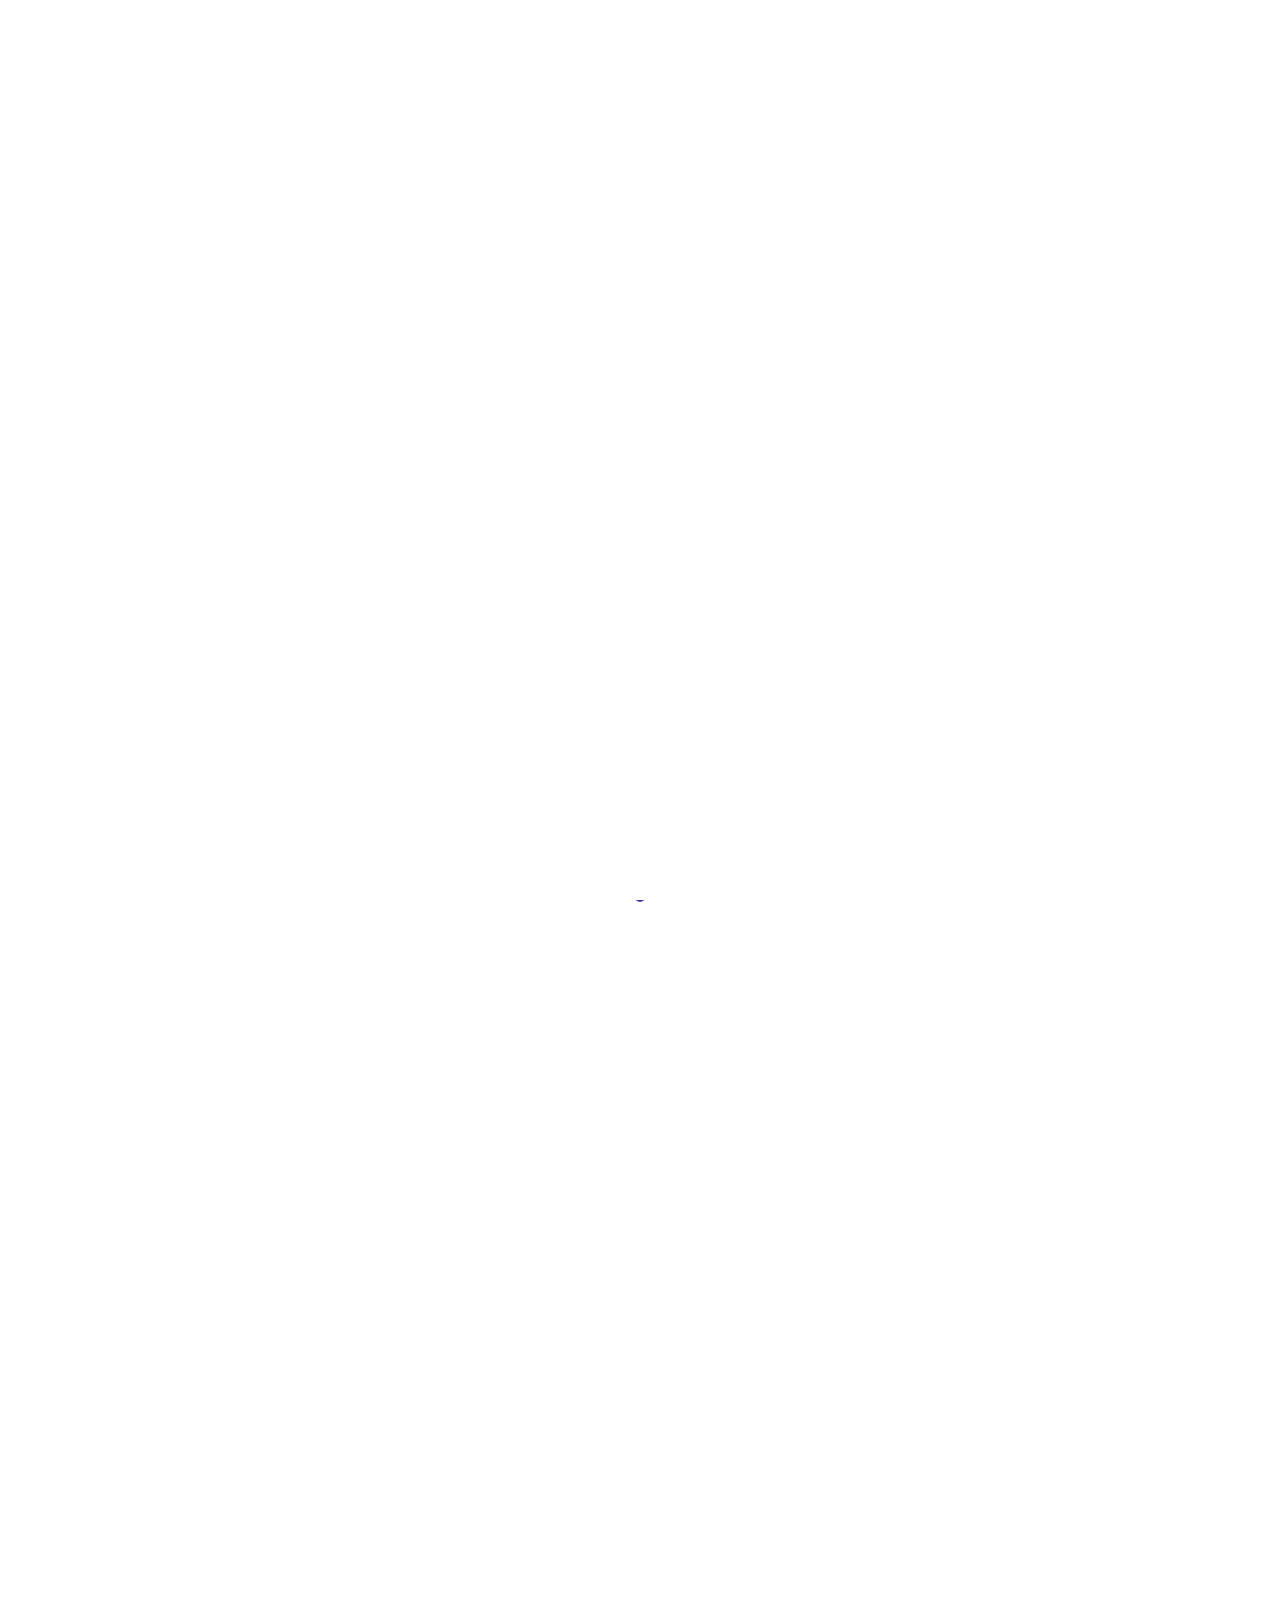
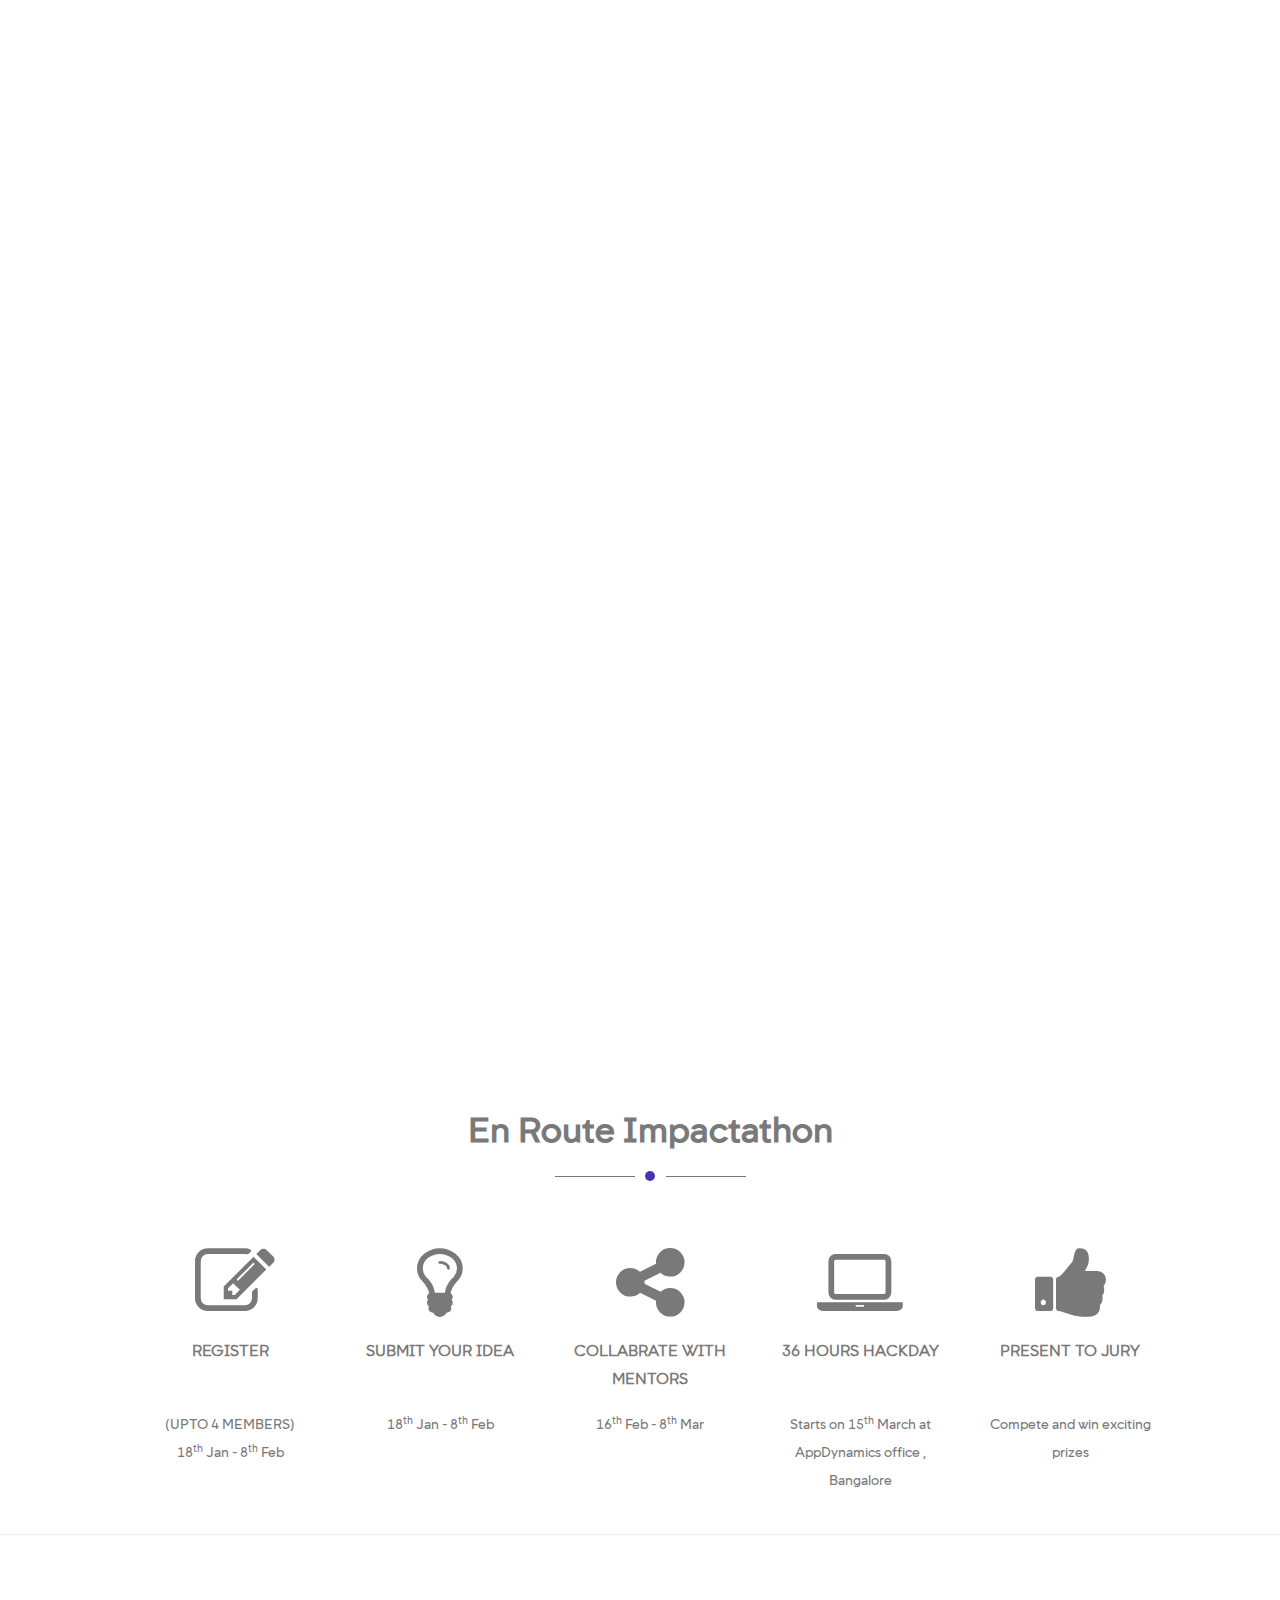
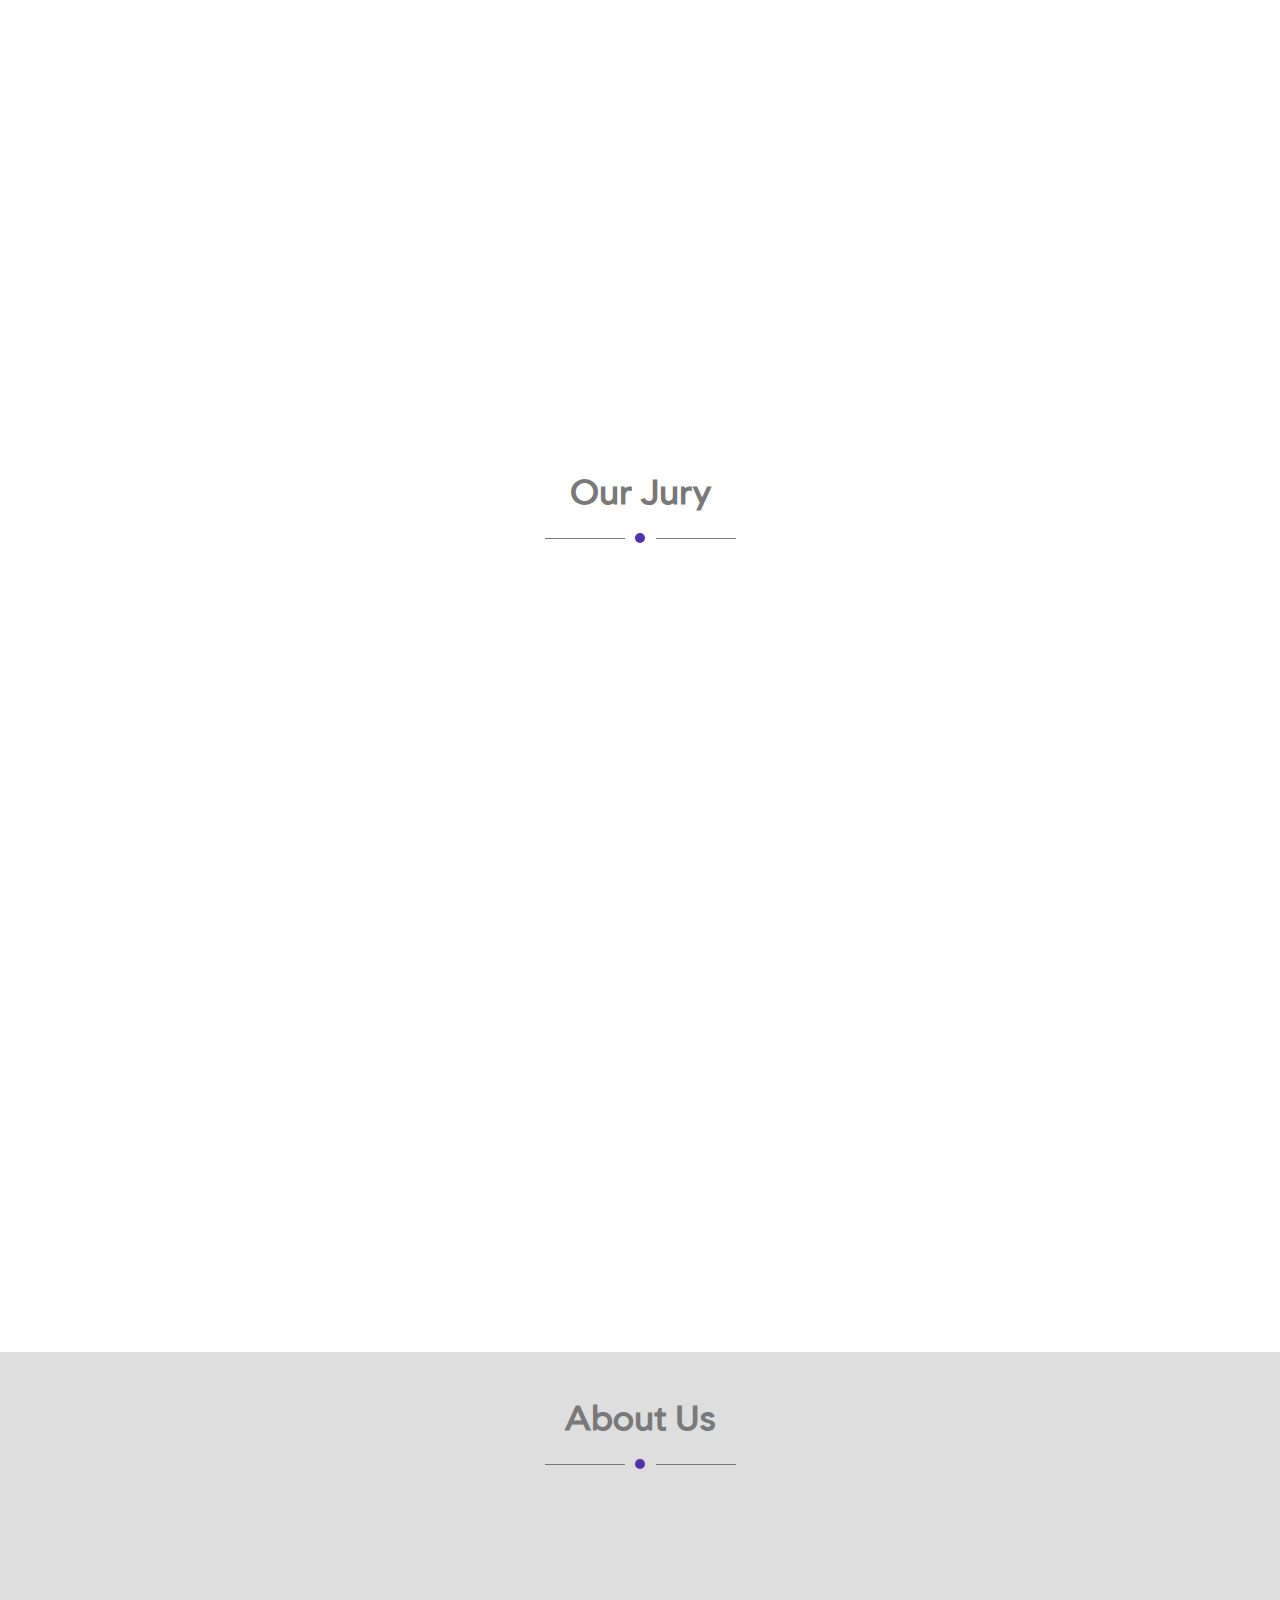
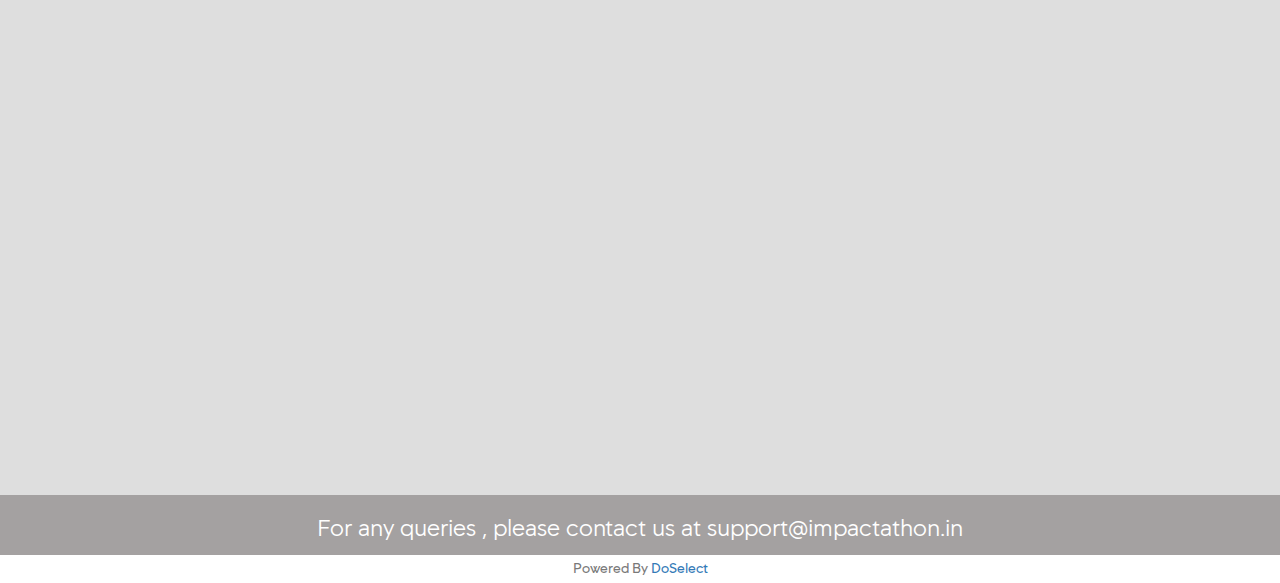
==== commit 64272dfb: "changed the spelling bangalore" ====
--- a/index.html
+++ b/index.html
@@ -70,11 +70,21 @@
                                                 <span class="icon-bar"></span>
                                                 <span class="icon-bar"></span>
                                             </button>
-                                            <div class="navbar-brand"  style="color:white;display: inline-flex">
+                                            <div class="navbar-brand mobileHide"  style="color:white;display: inline-flex">
                                                 <a href="https://appdynamics.com" target="_blank"><img src="assets/images/appDynamicsLogo.png" width="160px" height="60px" style="margin-top: 2px" /></a>
                                                 <a href="https://www.cisco.com/" target="_blank"><img src="assets/images/ciscoBlack.png" width="70px" height="35px" style="margin-top: 15px;margin-left: 5px; margin-right: 20px" />
                                                 </a>
-                                                <p style="margin-top:15px;color:black;" class="mobileHide">AppDynamics is now part of Cisco</p>
+                                                <p style="margin-top:15px;color:black;">AppDynamics is now part of Cisco</p>
+                                               
+                                            </div>
+
+                                            <!-- for mobile -->
+                                            <div class="navbar-brand mobileShow" style="color:white;display: inline-block;width: 100%;height: 100%;">
+                                                <div style="display: inline-flex;">
+                                                <a href="https://www.cisco.com/" target="_blank"><img src="assets/images/ciscoBlack.png" style="/*! margin-top: 15px; */margin-left: 5px; margin-right: 20px" width="70px" height="35px">
+                                                </a>
+                                                <p style="/*! margin-top:15px; */color:black;/*! width: 37%; */font-size: 14px;">AppDynamics is now part of Cisco</p></div>
+                                                <div style="height: 50px;"><a href="https://appdynamics.com" target="_blank"><img src="assets/images/appDynamicsLogo.png" style="/*! margin-top: 2px */" width="100%" height="60px"></a></div>
                                                
                                             </div>
                                         </div>
@@ -193,7 +203,7 @@
 
 
                                 <!-- for mobile -->
-                                <div class="mobileShow">
+                                <div class="mobileShow mobileThemeSection">
                                     <div class="s_study_icon">
                                         <i class="fa fa-lightbulb-o"></i>  
                                     </div>
@@ -231,7 +241,7 @@
                                 </div>
 
                                 <!-- for mobile -->
-                                <div class="mobileShow">
+                                <div class="mobileShow mobileThemeSection">
                                     <div class="s_study_icon">
                                         <i class="fa fa-lightbulb-o"></i>  
                                     </div>
@@ -338,7 +348,7 @@
                         </div>
                         <div>
                             <h4 class="nameOfTimeline">36 HOURS HACKDAY </h4>                            
-                            <h5>Starts on 15<sup>th</sup> March at AppDynamics office , Banglore</h5>
+                            <h5>Starts on 15<sup>th</sup> March at AppDynamics office , Bangalore</h5>
                         </div>
                     </div>
                     <div class="col-sm-2 col-md-2" style="text-align: center;">
--- a/assets/css/style.css
+++ b/assets/css/style.css
@@ -31,7 +31,7 @@
    Author's custom styles
    ========================================================================== */
 .mobileShow{
-    display:none;
+    display:none !important;
 }
 
 html,
@@ -1889,4 +1889,8 @@
     #clogo .col-sm-4{
         margin-bottom: 50px !important;
     }
-}+
+    .mobileThemeSection h4{
+        margin:10px;
+    }
+}
